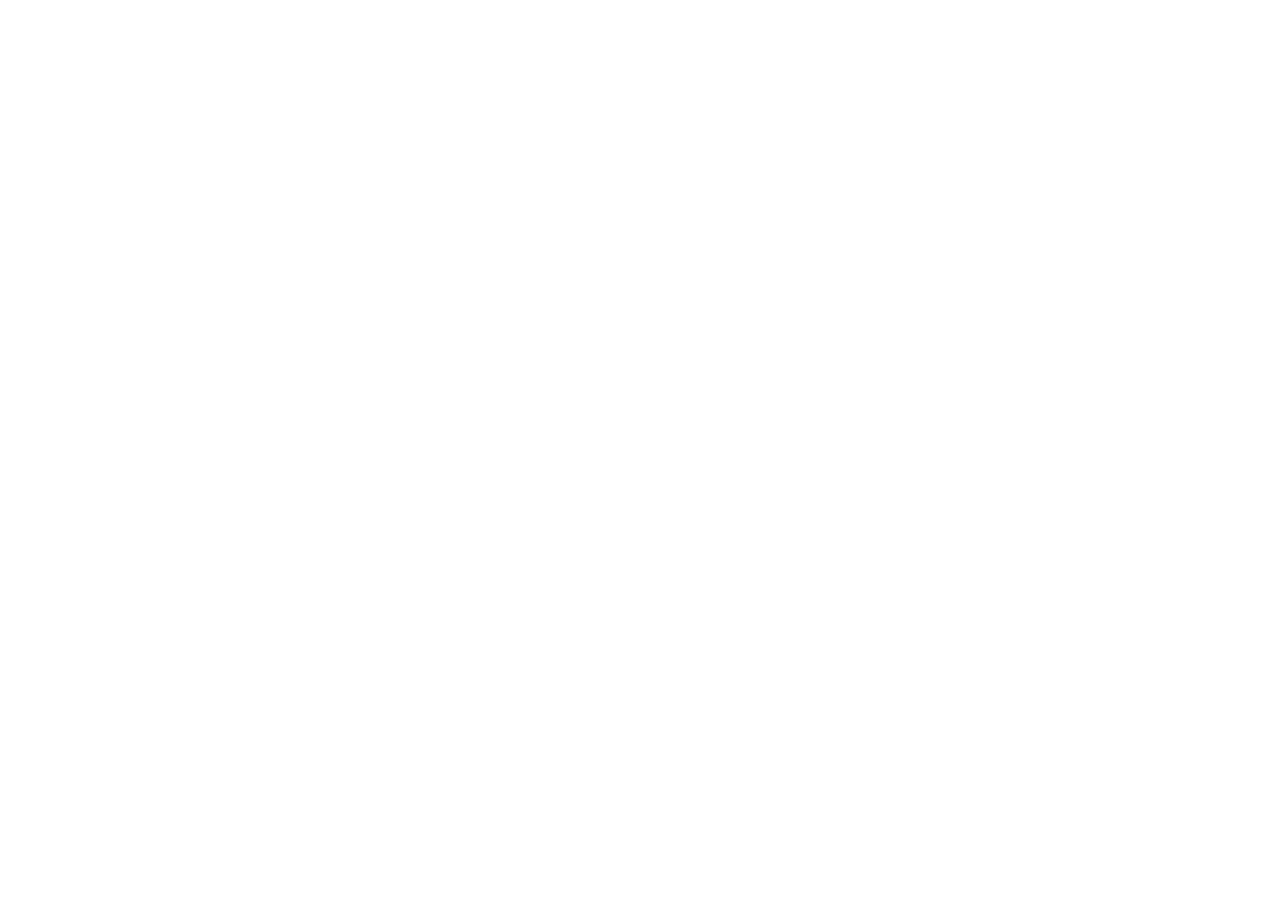
==== example/index.html @ f243715b "Rstructure code" ====
<!doctype html> 
<html lang="en"> 
  <head> 
    <meta charset="UTF-8" />
    <title>Arcanoid</title>
    <script type="text/javascript" src="../js/phaser.min.js"></script>
    <script type="text/javascript" src="../lib/arcanoid.js"></script>
  </head>
  <body>
  </body>
</html>
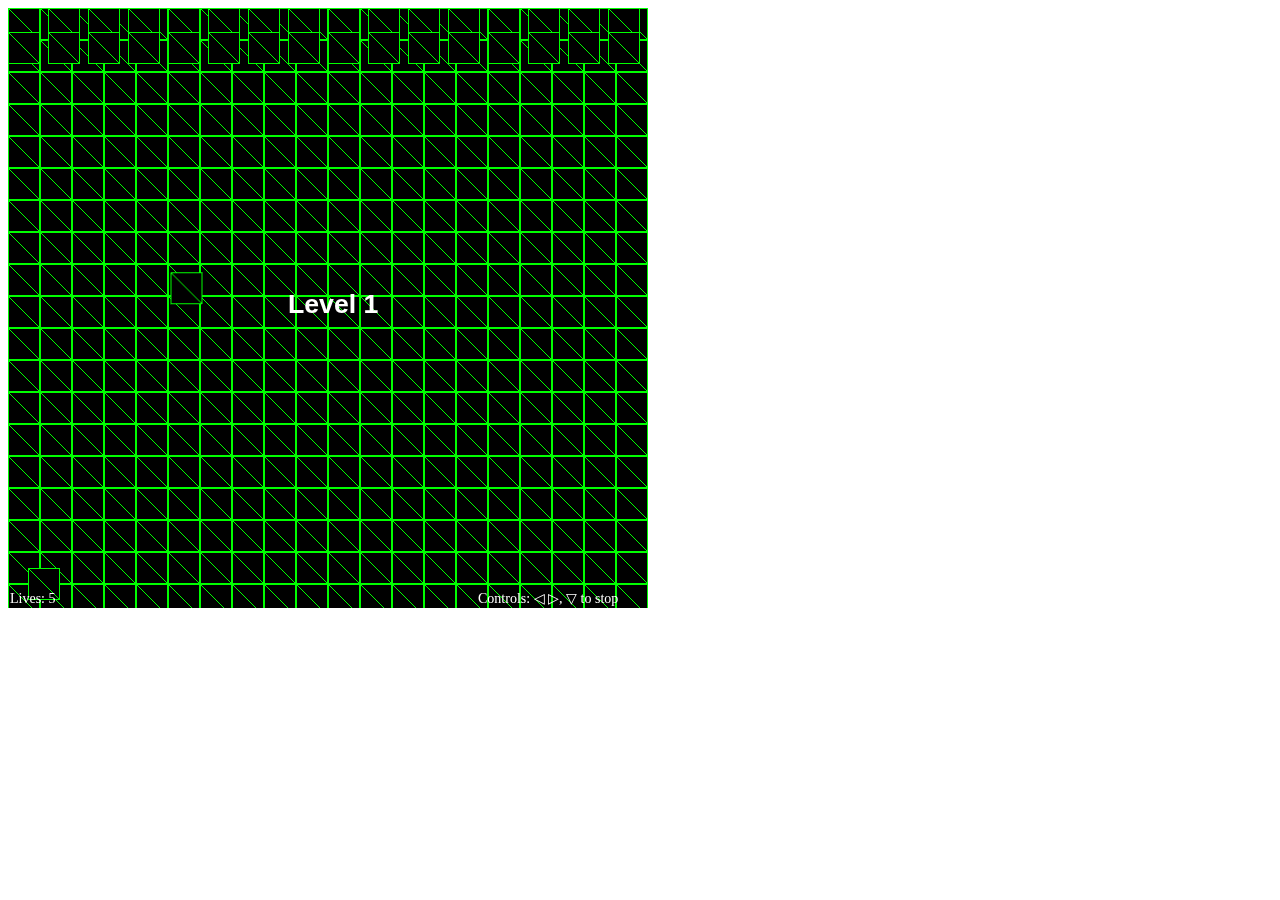
==== commit 459a609f: "Use separate element" ====
--- a/example/index.html
+++ b/example/index.html
@@ -4,8 +4,9 @@
     <meta charset="UTF-8" />
     <title>Arcanoid</title>
     <script type="text/javascript" src="../js/phaser.min.js"></script>
-    <script type="text/javascript" src="../lib/arcanoid.js"></script>
+    <script type="text/javascript" src="../lib/phaser_arcanoid.js"></script>
   </head>
   <body>
+    <div id="game"></div>
   </body>
 </html>
